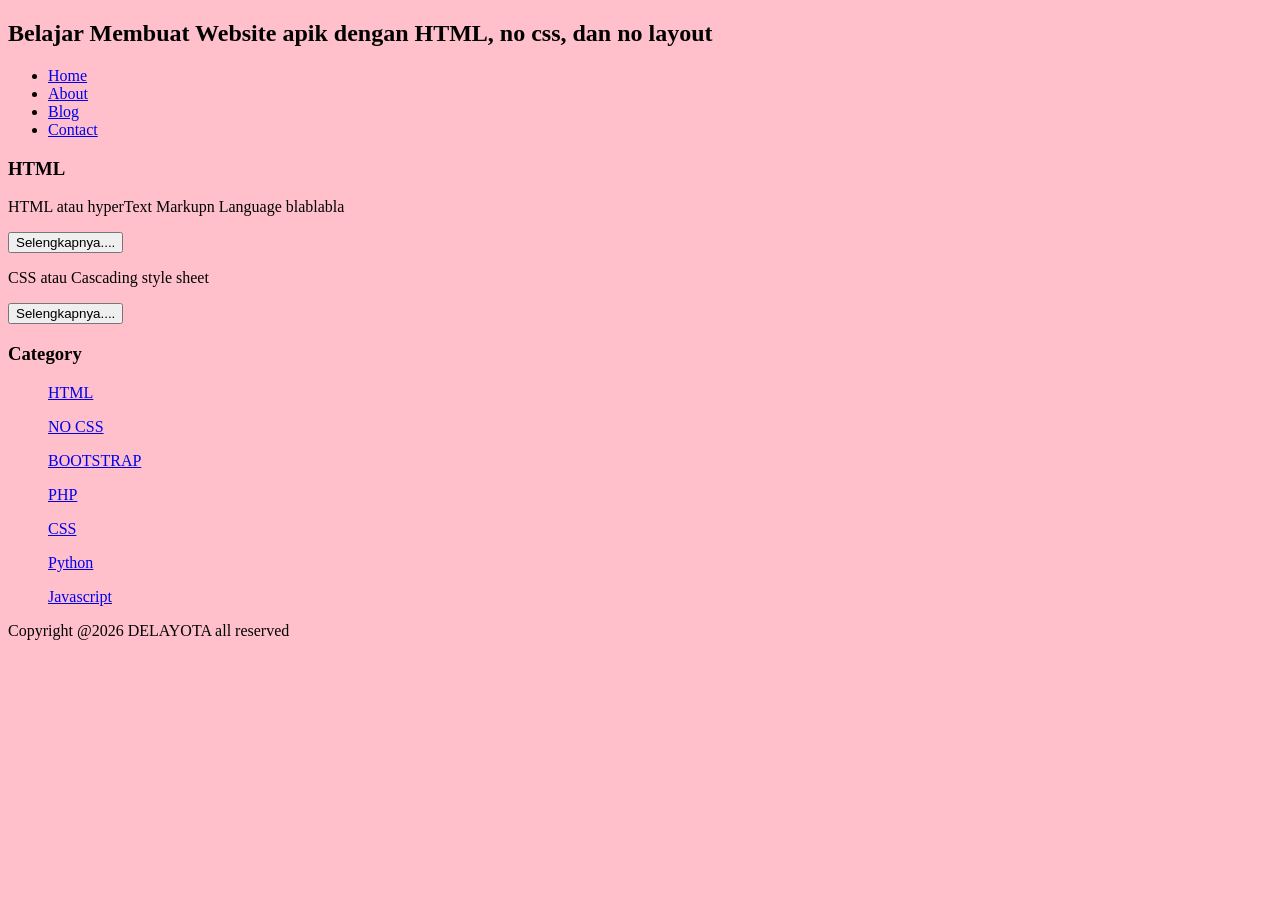
==== about.html @ 5c4d5126 "Add files via upload" ====
<!DOCTYPE HTML>
<html lang="en">
  <head>
     <title>DElayota</title>
     <link rel="stylesheet" href="style.css">
  </head>
  <body>
     <h2>Belajar Membuat Website apik dengan HTML, no css, dan no layout</h2>
       <ul>
         <li><a href="index.html">Home</a></li>
         <li><a href="about.html">About</a></li>
         <li><a href="#">Blog</a></li>
         <li><a href="#">Contact</a></li>
       </ul>
         <h3>HTML</h3>

         <p>HTML atau hyperText Markupn Language blablabla</p>
         <button>Selengkapnya....</button>
         <p>CSS atau Cascading style sheet</p>
         <button>Selengkapnya....</button>


       <h3>Category</h3>
       <ul>
        <p><a href="#" >HTML</a></p>
        <p><a href="#" >NO CSS</a></p>
        <p><a href="#" >BOOTSTRAP</a></p>
        <p><a href="#" >PHP</a></p>
        <p><a href="#" >CSS</a></p>
        <p><a href="#" >Python</a></p>
        <p><a href="#" >Javascript</a></p>
       </ul>
         <p>Copyright @2026 DELAYOTA all reserved</p>
  </body>
</HTML>
---- style.css ----
body
{
    background-color:pink;
}
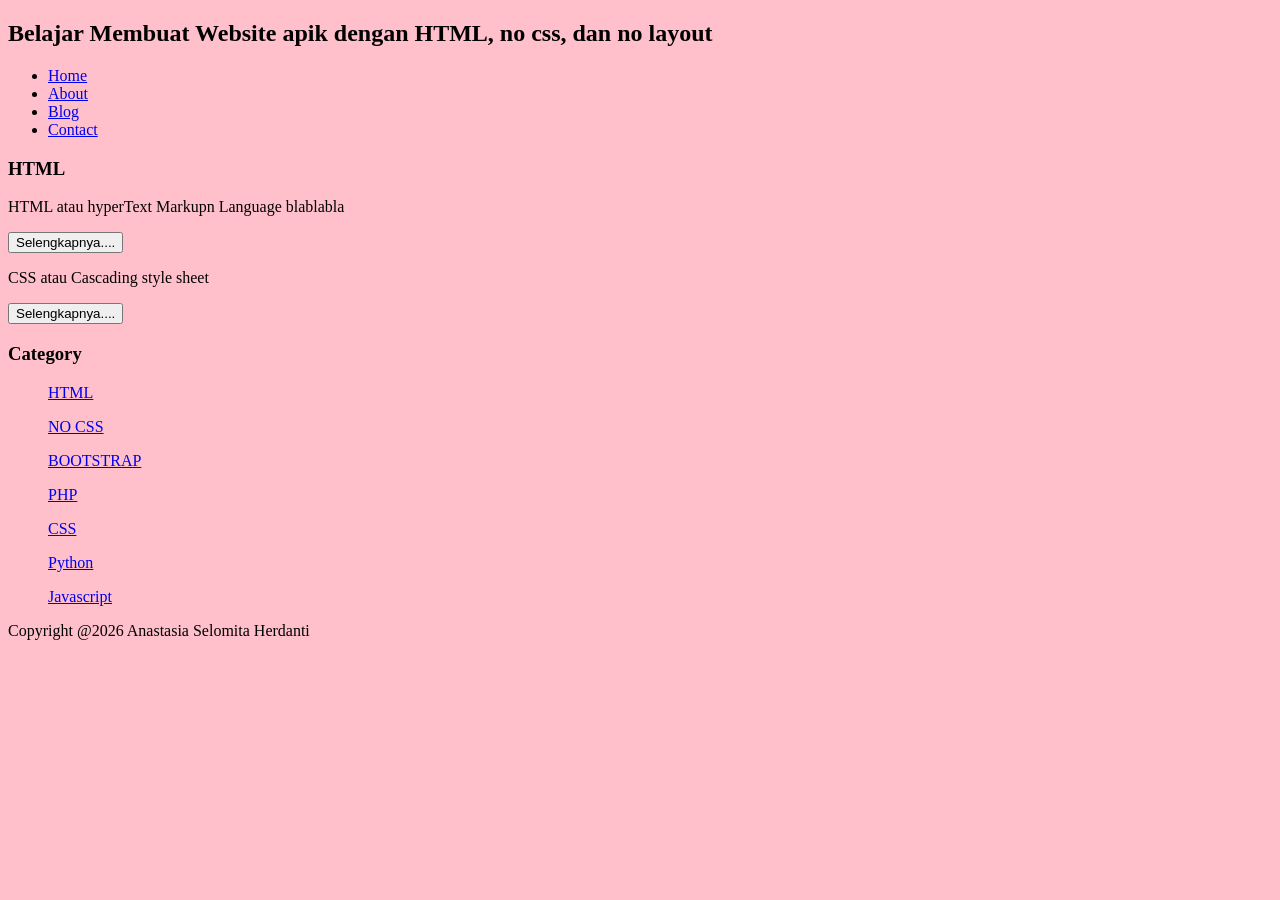
==== commit 87252ecd: "Update about.html" ====
--- a/about.html
+++ b/about.html
@@ -30,6 +30,6 @@
         <p><a href="#" >Python</a></p>
         <p><a href="#" >Javascript</a></p>
        </ul>
-         <p>Copyright @2026 DELAYOTA all reserved</p>
+         <p>Copyright @2026 Anastasia Selomita Herdanti</p>
   </body>
-</HTML>+</HTML>
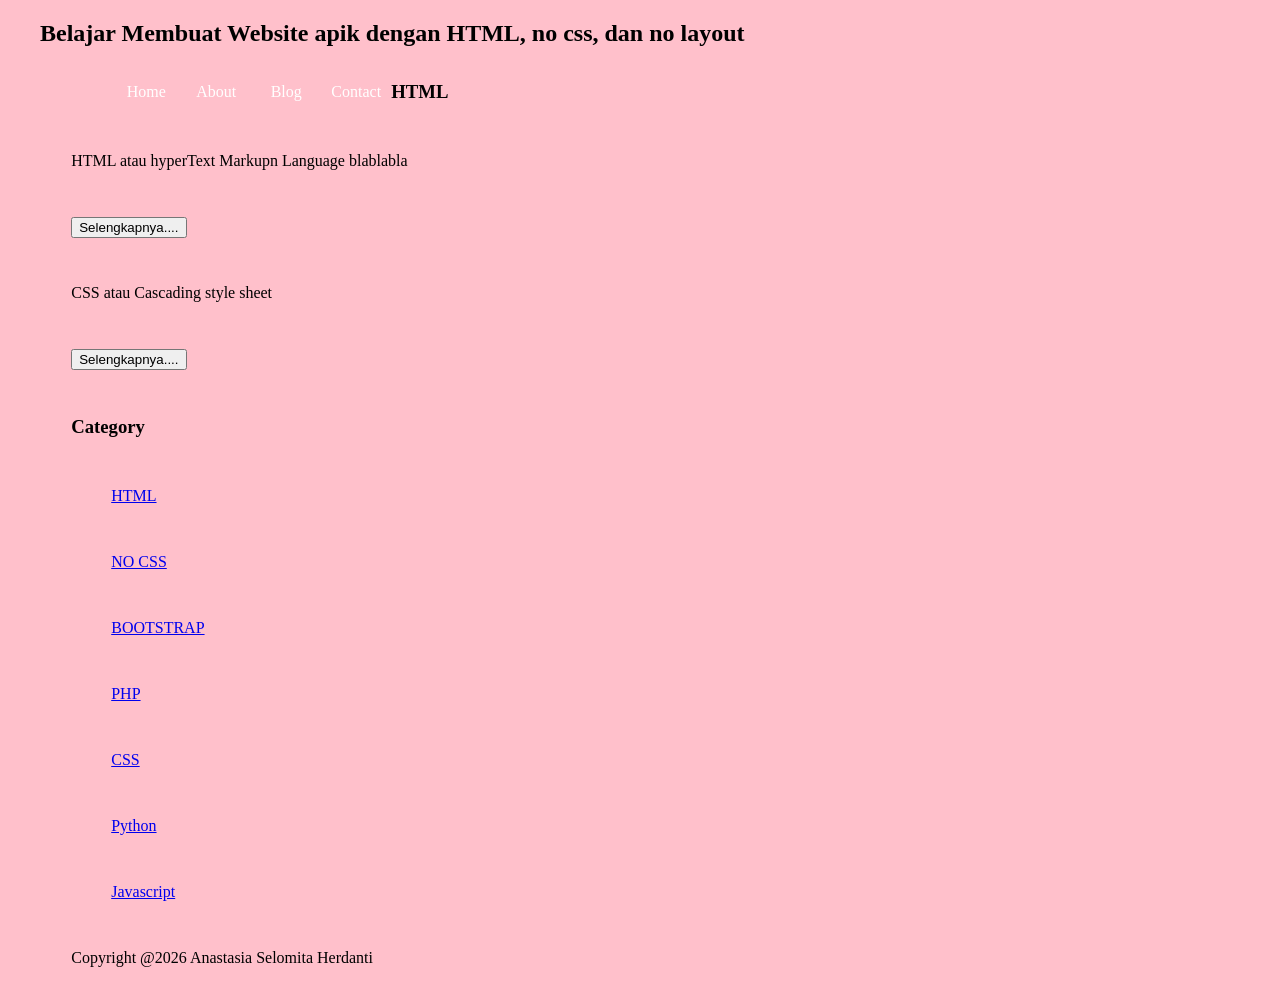
==== commit f8c75046: "Update about.html" ====
--- a/about.html
+++ b/about.html
@@ -5,7 +5,12 @@
      <link rel="stylesheet" href="style.css">
   </head>
   <body>
-     <h2>Belajar Membuat Website apik dengan HTML, no css, dan no layout</h2>
+    <div class="header">
+      <div class="jarak">
+        <h2>Belajar Membuat Website apik dengan HTML, no css, dan no layout</h2>
+      </div>
+    </div>
+  <div class="menu">
        <ul>
          <li><a href="index.html">Home</a></li>
          <li><a href="about.html">About</a></li>
--- a/style.css
+++ b/style.css
@@ -1,4 +1,36 @@
 body
 {
     background-color:pink;
-}+}
+
+.jarak{
+    padding:0 2pc;
+}
+
+.menu{
+    background-color":#417aa8;
+    height:50px;
+    line-height:50px;
+    position:relative;
+    width:90%;
+    margin:0 auto;
+    padding:0 auto;
+}
+
+.menu ul {
+    list-style:none;
+}
+
+.menu ul li a {
+    float:left;
+    width:70px;
+    display:block;
+    text-align:center;
+    color:#FFF;
+    text-decoration:none;
+}
+
+.menu ul li a:hover {
+    background-color:#4b88bb;
+    display:block;
+}
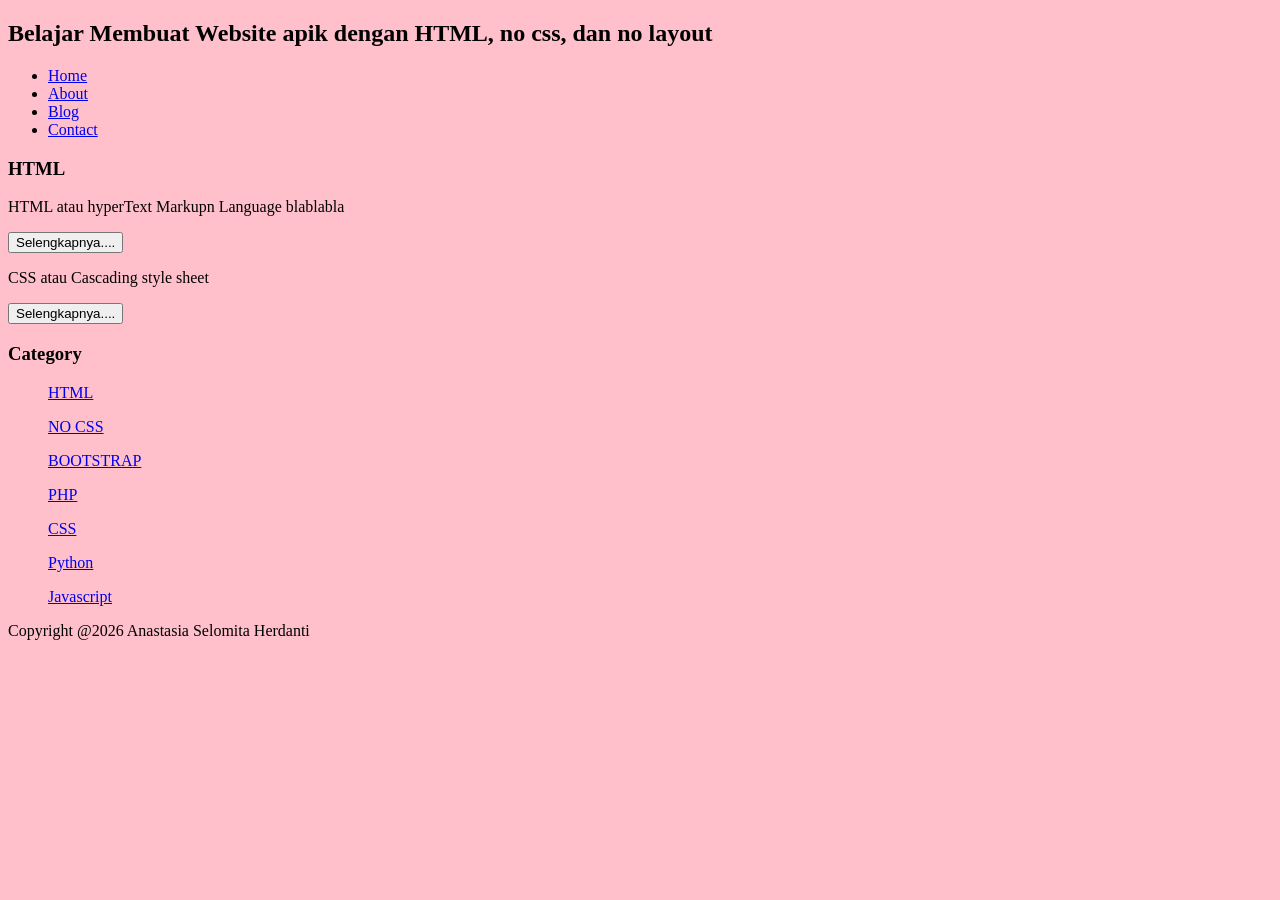
==== commit 1c24fa8d: "Update about.html" ====
--- a/about.html
+++ b/about.html
@@ -5,12 +5,9 @@
      <link rel="stylesheet" href="style.css">
   </head>
   <body>
-    <div class="header">
       <div class="jarak">
-        <h2>Belajar Membuat Website apik dengan HTML, no css, dan no layout</h2>
       </div>
-    </div>
-  <div class="menu">
+    <h2>Belajar Membuat Website apik dengan HTML, no css, dan no layout</h2>
        <ul>
          <li><a href="index.html">Home</a></li>
          <li><a href="about.html">About</a></li>
